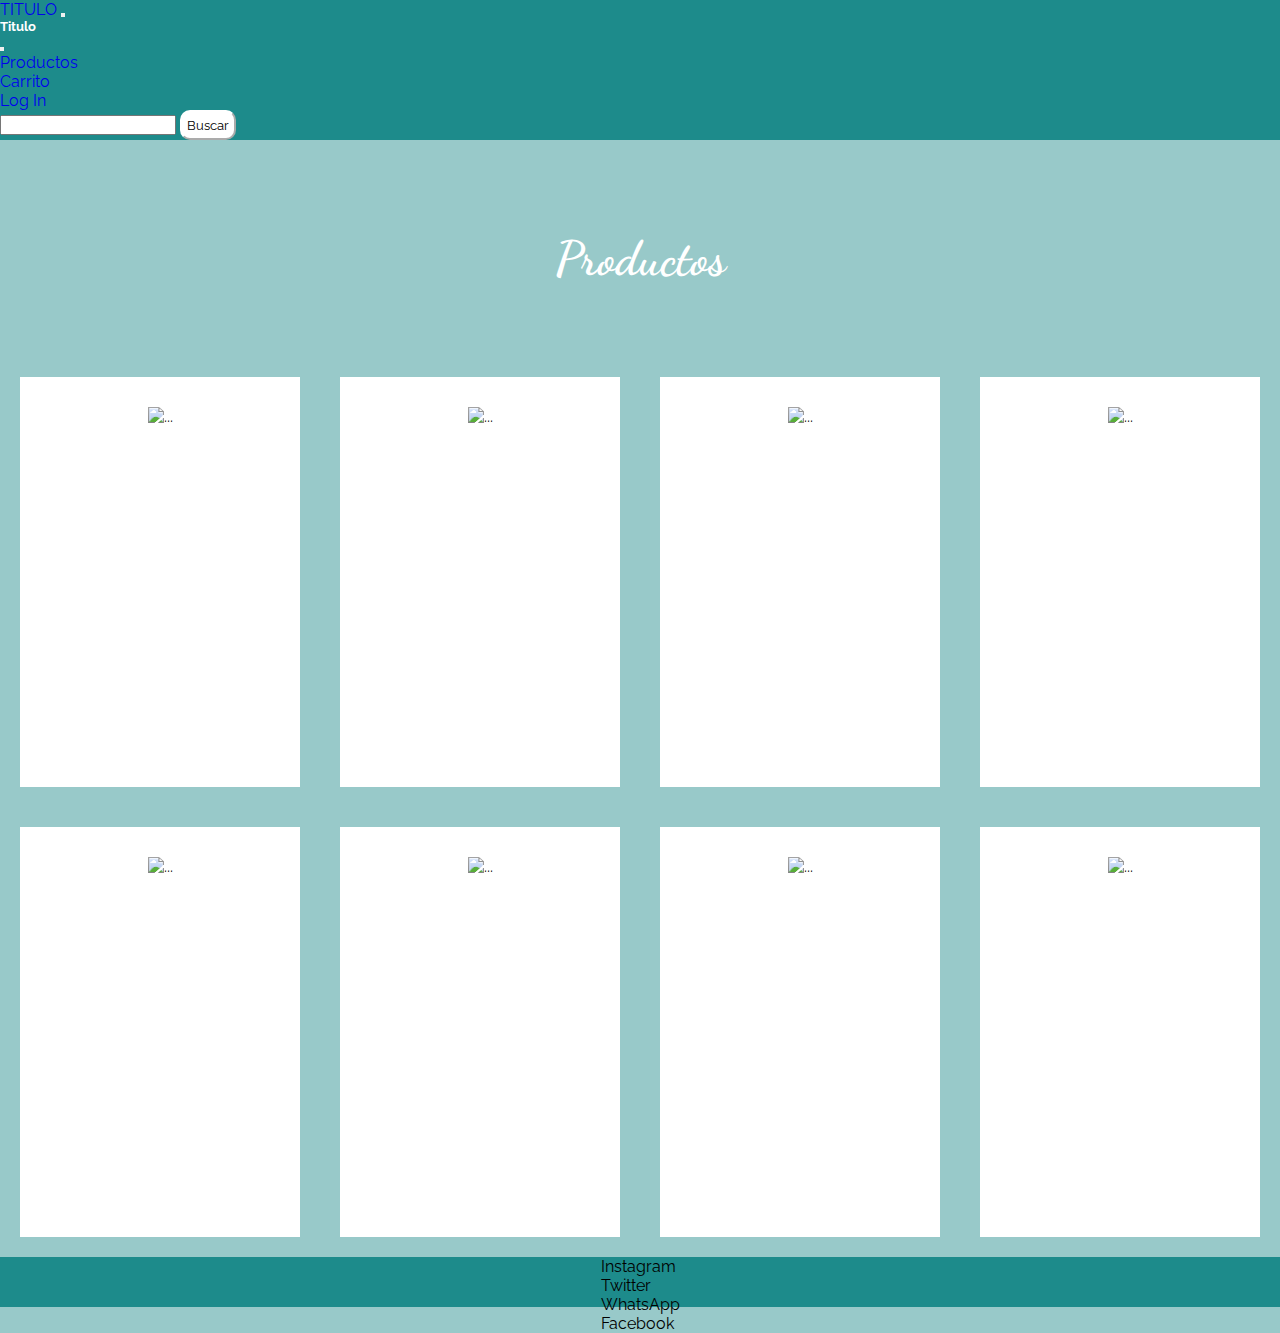
==== pages/carrito.html @ 181d3c44 "primerCommit" ====
<!DOCTYPE html>
<html lang="es">
<head>
    <meta charset="UTF-8">
    <meta http-equiv="X-UA-Compatible" content="IE=edge">
    <meta name="viewport" content="width=device-width, initial-scale=1.0">
    <title>Carrito</title>
    <!--pages-->
    <link rel="stylesheet" href="./pages/pagina1.html">
    <link rel="stylesheet" href="./pages/carrito.html">
    <link rel="stylesheet" href="./pages/compras.html">
    <link rel="stylesheet" href="./pages/logIn.html">
    <!--FONTS-->
    <link rel="preconnect" href="https://fonts.googleapis.com">
    <link rel="preconnect" href="https://fonts.gstatic.com" crossorigin>
    <link href="https://fonts.googleapis.com/css2?family=Raleway&family=Ubuntu:ital,wght@1,300&display=swap" rel="stylesheet">
    <link rel="preconnect" href="https://fonts.googleapis.com">
    <link rel="preconnect" href="https://fonts.gstatic.com" crossorigin>
    <link href="https://fonts.googleapis.com/css2?family=Dancing+Script&family=Raleway&family=Ubuntu:ital,wght@1,300&display=swap" rel="stylesheet">
    <!-- BOOSTRAP -->
    <link href="https://cdn.jsdelivr.net/npm/bootstrap@5.3.0-alpha3/dist/css/bootstrap.min.css" rel="stylesheet" integrity="sha384-KK94CHFLLe+nY2dmCWGMq91rCGa5gtU4mk92HdvYe+M/SXH301p5ILy+dN9+nJOZ" crossorigin="anonymous">
    <!--CSS-->
    <link rel="stylesheet" href="../css/estilos.css">
</head>
<body>
    <header>
        <nav class="navbar navbar-dark fixed-top container-fluid">
            <div class="container-fluid">
              <a class="navbar-brand" href="#">TITULO</a>
              <button class="navbar-toggler" type="button" data-bs-toggle="offcanvas" data-bs-target="#offcanvasDarkNavbar" aria-controls="offcanvasDarkNavbar" aria-label="Toggle navigation">
                <span class="navbar-toggler-icon"></span>
              </button>
              <div class="offcanvas offcanvas-end text-bg color" tabindex="-1" id="offcanvasDarkNavbar" aria-labelledby="offcanvasDarkNavbarLabel">
                <div class="offcanvas-header">
                  <h5 class="offcanvas-title" id="offcanvasDarkNavbarLabel">Titulo</h5>
                  <button type="button" class="btn-close btn-close-white" data-bs-dismiss="offcanvas" aria-label="Close"></button>
                </div>
                <div class="offcanvas-body">
                  <ul class="navbar-nav justify-content-end flex-grow-1 pe-3">
                    <li class="nav-item">
                      <a class="nav-link" aria-current="page" href="#">Productos</a>
                    </li>
                    <li class="nav-item">
                      <a class="nav-link" href="#">Carrito</a>
                    </li>
                    <li class="nav-item">
                        <a class="nav-link active" href="#">Log In</a>
                    </li>
                  </ul>
                  <form class="d-flex mt-3" role="search">
                    <input class="form-control me-2" type="search" aria-label="Search">
                    <button class="btn1" type="submit">Buscar</button>
                  </form>
                </div>
              </div>
            </div>
          </nav>
    </header>
    <main>
        <h1 class="h1">Productos</h1>
    </main>
    <div class="grid-container3">
        <div class="grid-item"><img src="https://d3ugyf2ht6aenh.cloudfront.net/stores/029/842/products/blanca_the-original11-e13124792ae547970016220769335573-640-0.png" class="img-fluid imgProducto" alt="..."></div>
        <div class="grid-item"><img src="https://d3ugyf2ht6aenh.cloudfront.net/stores/029/842/products/blanca_the-original11-e13124792ae547970016220769335573-640-0.png" class="img-fluid imgProducto" alt="..."></div>
        <div class="grid-item"><img src="https://d3ugyf2ht6aenh.cloudfront.net/stores/029/842/products/blanca_the-original11-e13124792ae547970016220769335573-640-0.png" class="img-fluid imgProducto" alt="..."></div>
        <div class="grid-item"><img src="https://d3ugyf2ht6aenh.cloudfront.net/stores/029/842/products/blanca_the-original11-e13124792ae547970016220769335573-640-0.png" class="img-fluid imgProducto" alt="..."></div>
        <div class="grid-item"><img src="https://d3ugyf2ht6aenh.cloudfront.net/stores/029/842/products/blanca_the-original11-e13124792ae547970016220769335573-640-0.png" class="img-fluid imgProducto" alt="..."></div>
        <div class="grid-item"><img src="https://d3ugyf2ht6aenh.cloudfront.net/stores/029/842/products/blanca_the-original11-e13124792ae547970016220769335573-640-0.png" class="img-fluid imgProducto" alt="..."></div>
        <div class="grid-item"><img src="https://d3ugyf2ht6aenh.cloudfront.net/stores/029/842/products/blanca_the-original11-e13124792ae547970016220769335573-640-0.png" class="img-fluid imgProducto" alt="..."></div>
        <div class="grid-item"><img src="https://d3ugyf2ht6aenh.cloudfront.net/stores/029/842/products/blanca_the-original11-e13124792ae547970016220769335573-640-0.png" class="img-fluid imgProducto" alt="..."></div>
    </div>
    
</body>
<footer>
    <div class="container-fluid footer">
        <div class="row p-3 color text-center text-white">
            <div class="col-xs-12 col-md-6 col-lg-3">Instagram</div>
            <div class="col-xs-12 col-md-6 col-lg-3">Twitter</div>
            <div class="col-xs-12 col-md-6 col-lg-3">WhatsApp</div>
            <div class="col-xs-12 col-md-6 col-lg-3">Facebook</div>
        </div>
    </div>
</footer>
    <!-- bootstrap -->
    <script src="https://cdn.jsdelivr.net/npm/bootstrap@5.3.0-alpha3/dist/js/bootstrap.bundle.min.js" integrity="sha384-ENjdO4Dr2bkBIFxQpeoTz1HIcje39Wm4jDKdf19U8gI4ddQ3GYNS7NTKfAdVQSZe" crossorigin="anonymous"></script>
</html>
---- css/estilos.css ----
*{
    margin: 0;
    padding: 0;
    font-family:'Raleway';
}
body{
    background-color: rgba(148, 199, 199, 0.966);
    display: grid;
    min-height: 100vh;
    grid-template-rows: auto 1fr auto;
}
.nav{
    background-color: rgb(29, 139, 139);
    height: 100%;
    width: 100%;
}
.liConteiner{
    display: flex;
    flex-flow: row;
    justify-content: space-around;
    align-items: center;
    height: 50px;
}
li{
    list-style: none;
    color: white;
}
.liConteiner li a{
    text-decoration: none;
    color: white;
}
.h1{
    display: flex;
    justify-content: center;
    margin: 70px;
    margin-top: 90px;
    font-family: "Dancing Script";
    font-size: 300%;
    color: white;
}
.sectionConteiner{
    display: flex;
    flex-flow: row;
    justify-content: space-evenly;
    align-items: center;
}
article{
    border: solid black;
    background-color: white;
    height: 350px;
    width: 250px;
    overflow: hidden;
    border-style: double;
}
.logoContainer{
    height: 70px;
    width: 70px;
    border: solid black;
}
.logo{
    height: 100%;
    width: 100%;
}
.imgProducto{
    height: 70%%;
    width: 100%;
    position: relative;
}
.leyendaComprar{
    background-color:rgb(29, 139, 139) ;
    height: 30px;
    width: 100%;
    margin-top: 65px;
}
.cardConteiner{
    display: flex;

}
.card{
    width: 100%;
    height: 100%;
    display: flex;
    flex-direction: column;
    justify-content: space-evenly;
}
.button{
    padding: 5px;
    border: none;
    margin-bottom: 10px;
    background-color: rgba(108, 214, 214, 0.877)  ;
}
#comprar1{
    margin-top: 60px;
}
#comprar4{
    margin-bottom: 23px;
}
a{
    text-decoration: none;
}
h2{
    height: 50px;
    display: flex;
    justify-content: center;
    margin-top: 50px;
    font-family: "Dancing Script";
    font-size: 200%;
    margin-bottom: 20px;
    color: white;
}
.sobreNosotros{
    display: flex;
    justify-content: center;
    margin-left: 200px;
    margin-right: 200px;
    text-align: center;
}
.iframe{
    display: flex;
    justify-content: center;
    margin-bottom: 50px;
}
.stickyConteiner{
    position: sticky;
    bottom: 3%;
    margin-bottom: 15px;
}
.sticky{
    height: 60px;
    width: 60px;
    border: solid black;
    border-radius: 100%;
    position: sticky;
    left: 90%;
}
.footer{
    background-color:rgb(29, 139, 139) ;
    display: flex;
    justify-content: space-evenly;
    align-items: center;

}
.logoFooter{
    height: 50%;
    width: 50%;
    padding-top: 15px;
}
.loading{
    height: 200px;
    width: 200px;
    margin: 50px;
}
.grid-container1{
    display: grid;
    grid-template-columns: 2fr 1fr;
    column-gap: 10px;
    justify-items: center;
}
.grid-container2{
    display: grid;
    grid-template-columns: 1fr 2fr;
    column-gap: 10px;
}
.grid-item{
    background-color: white;
    padding: 30px;
    margin: 20px;
    height: 350px;
    text-align: center;
    overflow: auto;
}
.row{
    background-color: rgb(29, 139, 139);
    height: 50px;
    justify-content: center;
}
.navbar{
    background-color: rgb(29, 139, 139);
}
.form{
    height: 300px;
    width: 500px;
    color: white
}
img{
    height: 100%;
    width: 100%;
}
.color{

    background-color: rgb(29, 139, 139);}

.offcanvas-title{
    color: white;
}
.btn1{
    background-color: white;
    border-radius: 10px;
    border-color: white;
    padding: 5px;
}
.title{
    font-family: "Dancing Script";
    font-size: 100px;
}

.overflow{
    overflow: scroll;
}
.grid-container3{
    display: grid;
    grid-template-columns: 2fr 2fr 2fr 2fr;
}
.container-fluid{
    width: 100%;
}
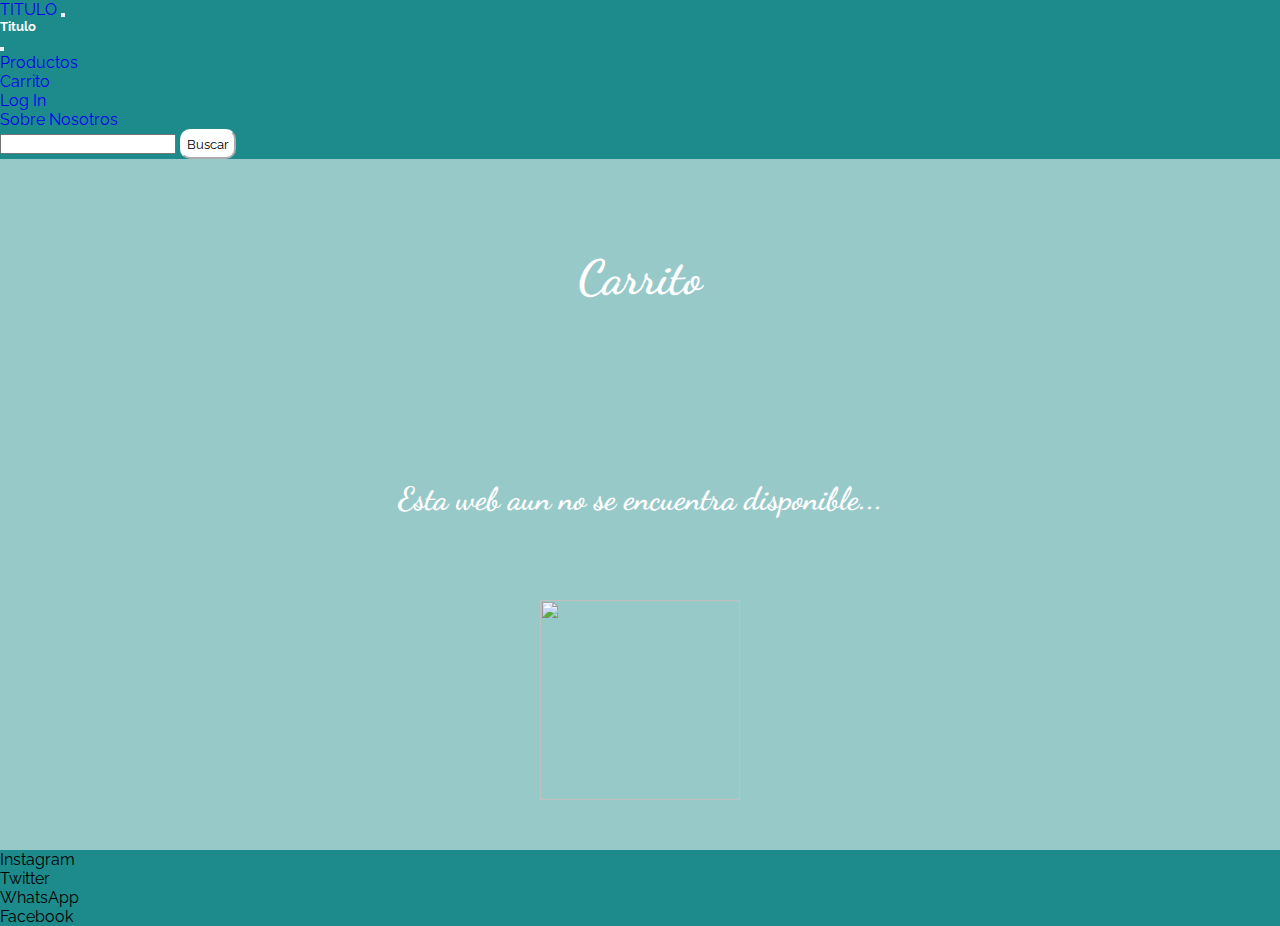
==== commit 095be261: "segundoCommit" ====
--- a/pages/carrito.html
+++ b/pages/carrito.html
@@ -6,10 +6,10 @@
     <meta name="viewport" content="width=device-width, initial-scale=1.0">
     <title>Carrito</title>
     <!--pages-->
-    <link rel="stylesheet" href="./pages/pagina1.html">
-    <link rel="stylesheet" href="./pages/carrito.html">
-    <link rel="stylesheet" href="./pages/compras.html">
-    <link rel="stylesheet" href="./pages/logIn.html">
+    <link rel="stylesheet" href="./carrito.html">
+    <link rel="stylesheet" href="./logIn.html">
+    <link rel="stylesheet" href="./productos.html">
+    <link rel="stylesheet" href=".//sobreNosotros.html">
     <!--FONTS-->
     <link rel="preconnect" href="https://fonts.googleapis.com">
     <link rel="preconnect" href="https://fonts.gstatic.com" crossorigin>
@@ -23,64 +23,62 @@
     <link rel="stylesheet" href="../css/estilos.css">
 </head>
 <body>
-    <header>
-        <nav class="navbar navbar-dark fixed-top container-fluid">
-            <div class="container-fluid">
-              <a class="navbar-brand" href="#">TITULO</a>
-              <button class="navbar-toggler" type="button" data-bs-toggle="offcanvas" data-bs-target="#offcanvasDarkNavbar" aria-controls="offcanvasDarkNavbar" aria-label="Toggle navigation">
-                <span class="navbar-toggler-icon"></span>
-              </button>
-              <div class="offcanvas offcanvas-end text-bg color" tabindex="-1" id="offcanvasDarkNavbar" aria-labelledby="offcanvasDarkNavbarLabel">
-                <div class="offcanvas-header">
-                  <h5 class="offcanvas-title" id="offcanvasDarkNavbarLabel">Titulo</h5>
-                  <button type="button" class="btn-close btn-close-white" data-bs-dismiss="offcanvas" aria-label="Close"></button>
-                </div>
-                <div class="offcanvas-body">
-                  <ul class="navbar-nav justify-content-end flex-grow-1 pe-3">
-                    <li class="nav-item">
-                      <a class="nav-link" aria-current="page" href="#">Productos</a>
-                    </li>
-                    <li class="nav-item">
-                      <a class="nav-link" href="#">Carrito</a>
-                    </li>
-                    <li class="nav-item">
-                        <a class="nav-link active" href="#">Log In</a>
-                    </li>
-                  </ul>
-                  <form class="d-flex mt-3" role="search">
-                    <input class="form-control me-2" type="search" aria-label="Search">
-                    <button class="btn1" type="submit">Buscar</button>
-                  </form>
-                </div>
-              </div>
+  <header>
+    <nav class="navbar navbar-dark fixed-top container-fluid">
+        <div class="container-fluid">
+          <a class="navbar-brand" href="#">TITULO</a>
+          <button class="navbar-toggler" type="button" data-bs-toggle="offcanvas" data-bs-target="#offcanvasDarkNavbar" aria-controls="offcanvasDarkNavbar" aria-label="Toggle navigation">
+            <span class="navbar-toggler-icon"></span>
+          </button>
+          <div class="offcanvas offcanvas-end text-bg color" tabindex="-1" id="offcanvasDarkNavbar" aria-labelledby="offcanvasDarkNavbarLabel">
+            <div class="offcanvas-header">
+              <h5 class="offcanvas-title" id="offcanvasDarkNavbarLabel"><a class="nav-item" href="../index.html">Titulo</a></h5>
+              <button type="button" class="btn-close btn-close-white" data-bs-dismiss="offcanvas" aria-label="Close"></button>
             </div>
-          </nav>
-    </header>
-    <main>
-        <h1 class="h1">Productos</h1>
-    </main>
-    <div class="grid-container3">
-        <div class="grid-item"><img src="https://d3ugyf2ht6aenh.cloudfront.net/stores/029/842/products/blanca_the-original11-e13124792ae547970016220769335573-640-0.png" class="img-fluid imgProducto" alt="..."></div>
-        <div class="grid-item"><img src="https://d3ugyf2ht6aenh.cloudfront.net/stores/029/842/products/blanca_the-original11-e13124792ae547970016220769335573-640-0.png" class="img-fluid imgProducto" alt="..."></div>
-        <div class="grid-item"><img src="https://d3ugyf2ht6aenh.cloudfront.net/stores/029/842/products/blanca_the-original11-e13124792ae547970016220769335573-640-0.png" class="img-fluid imgProducto" alt="..."></div>
-        <div class="grid-item"><img src="https://d3ugyf2ht6aenh.cloudfront.net/stores/029/842/products/blanca_the-original11-e13124792ae547970016220769335573-640-0.png" class="img-fluid imgProducto" alt="..."></div>
-        <div class="grid-item"><img src="https://d3ugyf2ht6aenh.cloudfront.net/stores/029/842/products/blanca_the-original11-e13124792ae547970016220769335573-640-0.png" class="img-fluid imgProducto" alt="..."></div>
-        <div class="grid-item"><img src="https://d3ugyf2ht6aenh.cloudfront.net/stores/029/842/products/blanca_the-original11-e13124792ae547970016220769335573-640-0.png" class="img-fluid imgProducto" alt="..."></div>
-        <div class="grid-item"><img src="https://d3ugyf2ht6aenh.cloudfront.net/stores/029/842/products/blanca_the-original11-e13124792ae547970016220769335573-640-0.png" class="img-fluid imgProducto" alt="..."></div>
-        <div class="grid-item"><img src="https://d3ugyf2ht6aenh.cloudfront.net/stores/029/842/products/blanca_the-original11-e13124792ae547970016220769335573-640-0.png" class="img-fluid imgProducto" alt="..."></div>
-    </div>
-    
+            <div class="offcanvas-body">
+              <ul class="navbar-nav justify-content-end flex-grow-1 pe-3">
+                <li class="nav-item">
+                  <a class="nav-link" aria-current="page" href="./productos.html">Productos</a>
+                </li>
+                <li class="nav-item">
+                  <a class="nav-link active" href="#">Carrito</a>
+                </li>
+                <li class="nav-item">
+                    <a class="nav-link " href="./logIn.html">Log In</a>
+                </li>
+                <li class="nav-item">
+                  <a class="nav-link " href="./sobreNosotros.html">Sobre Nosotros</a>
+              </li>
+              </ul>
+              <form class="d-flex mt-3" role="search">
+                <input class="form-control me-2" type="search" aria-label="Search">
+                <button class="btn1" type="submit">Buscar</button>
+              </form>
+            </div>
+          </div>
+        </div>
+      </nav>
+</header>
+<main>
+    <h1 class="h1">Carrito</h1>
+</main>
+<div>
+  <h2>Esta web aun no se encuentra disponible...</h2>
+</div>
+<div class="sectionConteiner">
+  <img src="https://cdn-icons-png.flaticon.com/512/747/747394.png" alt="" class="loading">
+</div>
 </body>
 <footer>
-    <div class="container-fluid footer">
-        <div class="row p-3 color text-center text-white">
-            <div class="col-xs-12 col-md-6 col-lg-3">Instagram</div>
-            <div class="col-xs-12 col-md-6 col-lg-3">Twitter</div>
-            <div class="col-xs-12 col-md-6 col-lg-3">WhatsApp</div>
-            <div class="col-xs-12 col-md-6 col-lg-3">Facebook</div>
-        </div>
+<div class="container-fluid footer">
+    <div class="row p-3 color text-center text-white container-fluid">
+        <div class="col-xs-12 col-md-6 col-lg-3 color">Instagram</div>
+        <div class="col-xs-12 col-md-6 col-lg-3 color">Twitter</div>
+        <div class="col-xs-12 col-md-6 col-lg-3 color">WhatsApp</div>
+        <div class="col-xs-12 col-md-6 col-lg-3 color">Facebook</div>
     </div>
+</div>
 </footer>
-    <!-- bootstrap -->
-    <script src="https://cdn.jsdelivr.net/npm/bootstrap@5.3.0-alpha3/dist/js/bootstrap.bundle.min.js" integrity="sha384-ENjdO4Dr2bkBIFxQpeoTz1HIcje39Wm4jDKdf19U8gI4ddQ3GYNS7NTKfAdVQSZe" crossorigin="anonymous"></script>
+<!-- bootstrap -->
+<script src="https://cdn.jsdelivr.net/npm/bootstrap@5.3.0-alpha3/dist/js/bootstrap.bundle.min.js" integrity="sha384-ENjdO4Dr2bkBIFxQpeoTz1HIcje39Wm4jDKdf19U8gI4ddQ3GYNS7NTKfAdVQSZe" crossorigin="anonymous"></script>
 </html>--- a/css/estilos.css
+++ b/css/estilos.css
@@ -32,11 +32,11 @@
 .h1{
     display: flex;
     justify-content: center;
-    margin: 70px;
     margin-top: 90px;
     font-family: "Dancing Script";
     font-size: 300%;
     color: white;
+    margin-bottom: 50px;
 }
 .sectionConteiner{
     display: flex;
@@ -213,4 +213,29 @@
 }
 .container-fluid{
     width: 100%;
+}
+.grid-container4{
+    border: solid black;
+    display: grid;
+    grid-template-columns: 3fr 3fr 3fr;
+    margin-bottom: 5em;
+    height: 10em;
+    width: 30%;
+}
+.grid-item2{
+    height: 100%;
+    width: 100%;
+    background-color: white;
+}
+.carrito{
+    display: flex;
+    justify-content: center;
+}
+.nav-item{
+    color: white;
+}
+.carta{
+    width: 100%;
+    height: 100%;
+    overflow: hidden;
 }